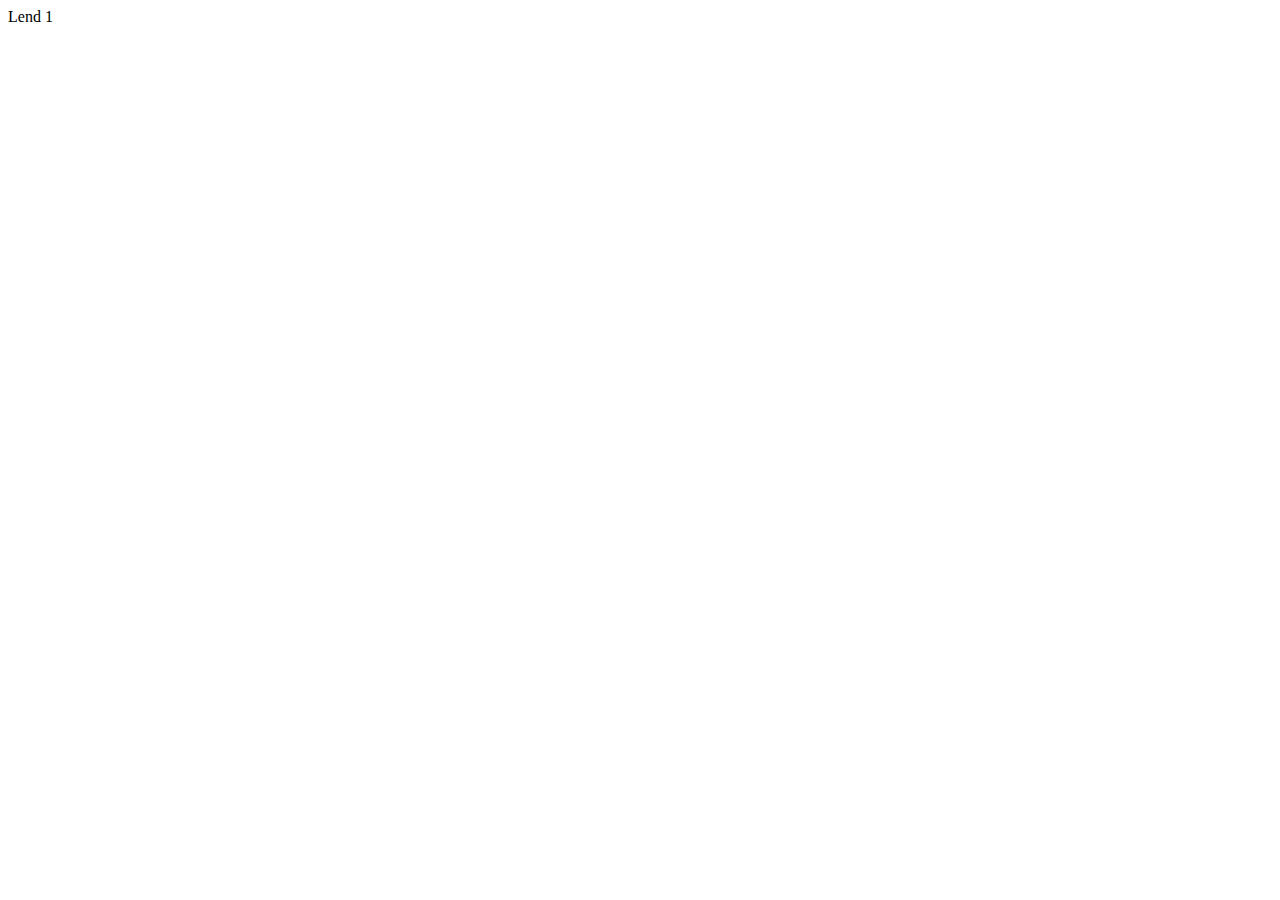
==== lend1/index.html @ cf8982fc "Commit3" ====
<!DOCTYPE html>
<html lang="en">
<head>
  <meta charset="UTF-8">
  <meta name="viewport" content="width=device-width, initial-scale=1.0">
  <meta http-equiv="X-UA-Compatible" content="ie=edge">
  <title>Document</title>
</head>
<body>
  Lend 1
</body>
</html>
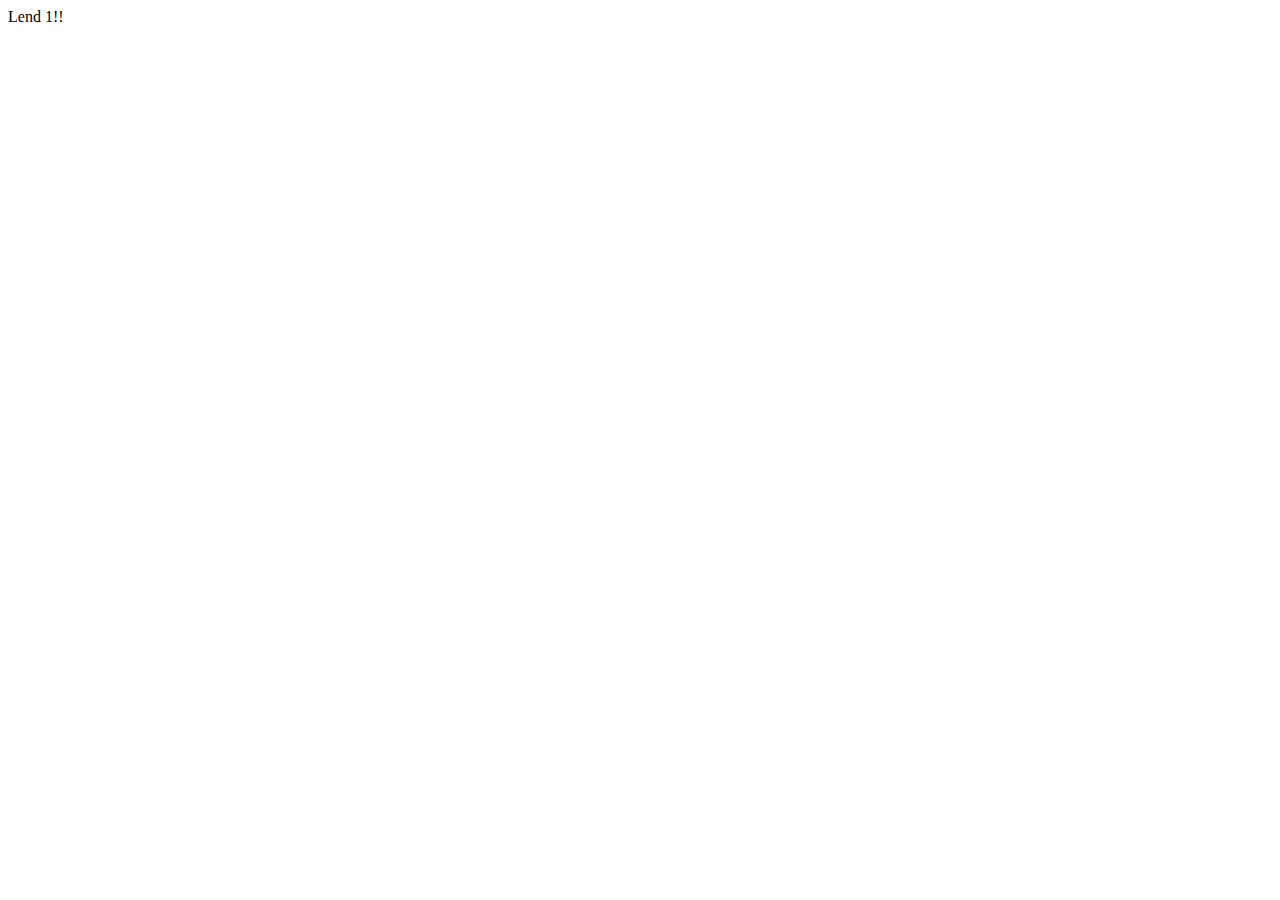
==== commit f86dc18a: "new" ====
--- a/lend1/index.html
+++ b/lend1/index.html
@@ -7,6 +7,6 @@
   <title>Document</title>
 </head>
 <body>
-  Lend 1
+  Lend 1!!
 </body>
 </html>
